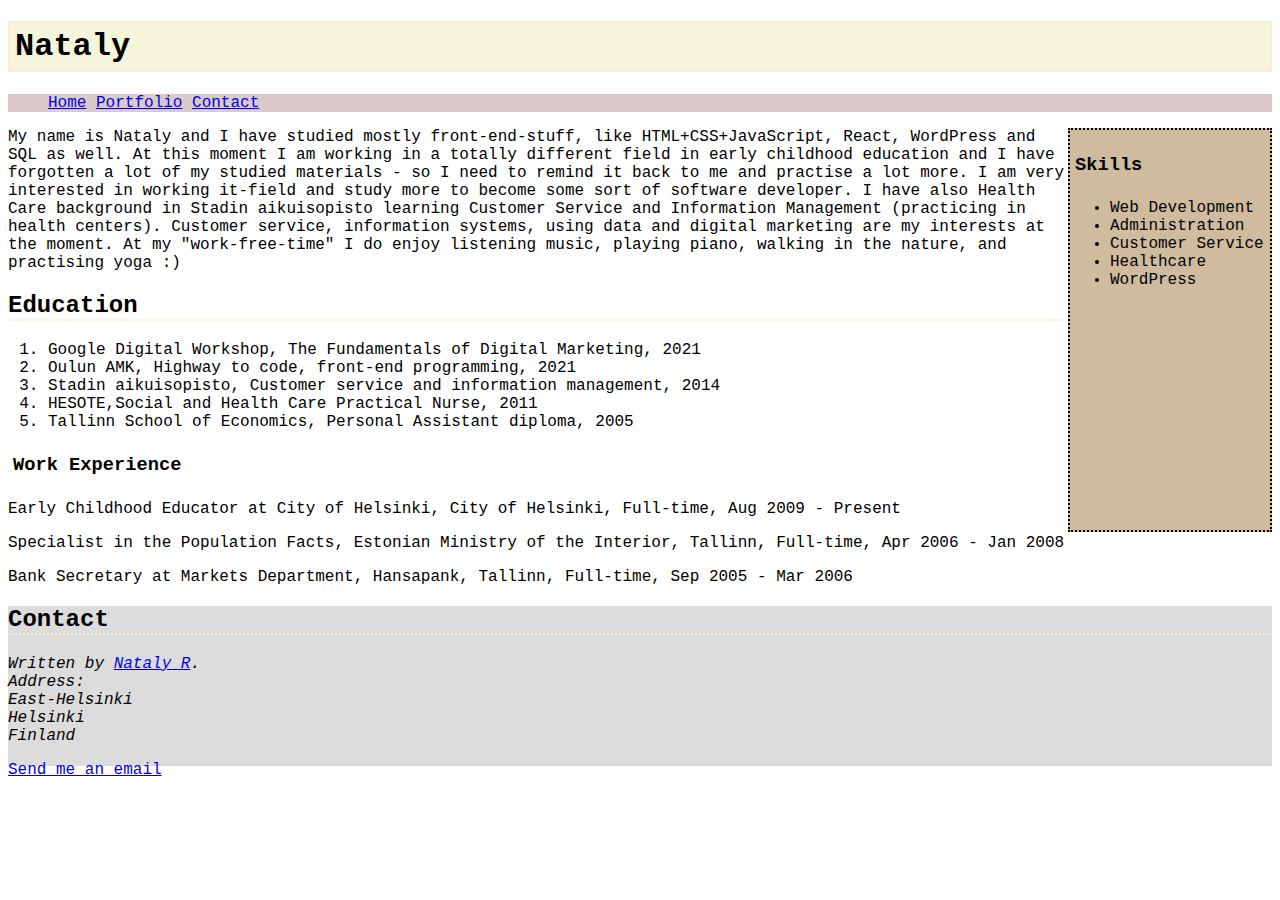
==== index.html @ 0e5a27a8 "Update index.html" ====
<!DOCTYPE html>
<html lang="en">
<head>
<title>My website :: Laurea AMK</title>
<meta charset="UTF-8">
<meta name="description" content="coding">
<meta name="keywords" content="HTML, CSS">
<meta name="author" content="Nataly Rattul">
<meta name="viewport" content="width=device-width, initial-scale=1.0">
<link rel="stylesheet" href="styles.css">
</head>
<body>
<header>
<h1>Nataly</h1>
</header>
<nav>
<ul class="nav">
<li><a href="portfolio.html">Home</a></li>
<li><a href="portfolio.html">Portfolio</a></li>
<li><a href="#contact">Contact</a></li>
</ul>
</nav>
<aside>
<div class="mySkills"> 
<h3>Skills</h3>
<ul>
<li>Web Development</li>
<li>Administration</li>
<li>Customer Service</li>
<li>Healthcare</li>
<li>WordPress</li>
</ul>
</div>
</aside>
<section>
<p>My name is Nataly and I have studied mostly front-end-stuff, like HTML+CSS+JavaScript, React, WordPress and SQL as well. 
 At this moment I am working in a totally different field in early childhood education and I have forgotten a lot of my studied materials - so I need to remind it back to me and practise a lot more. I am very interested in working it-field and study more to become some sort of software developer.
I have also Health Care background in Stadin aikuisopisto learning Customer Service and Information Management (practicing in health centers).
Customer service, information systems, using data and digital marketing are my interests at the moment.
At my "work-free-time" I do enjoy listening music, playing piano, walking in the nature, and practising yoga :)
</p>
<h2>Education</h2>
<ol>
<li>Google Digital Workshop, The Fundamentals of Digital Marketing, 2021</li>
<li>Oulun AMK, Highway to code, front-end programming, 2021</li>
 <li>Stadin aikuisopisto, Customer service and information management, 2014</li>
<li>HESOTE,Social and Health Care Practical Nurse, 2011</li>
<li>Tallinn School of Economics, Personal Assistant diploma, 2005</li>
</ol>
<article>
<h3>Work Experience</h3>
<p>Early Childhood Educator at City of Helsinki, City of Helsinki, Full-time, Aug 2009 - Present</p>
</article>     
<article>
<p>Specialist in the Population Facts, Estonian Ministry of the Interior, Tallinn, Full-time,
Apr 2006 - Jan 2008</p>
</article>     
<article>
<p>Bank Secretary at Markets Department, Hansapank, Tallinn, Full-time, Sep 2005 - Mar 2006</p>
</article>     
</section>
<footer>
<h2 id="contact">Contact</h2>
<address id="contact">
Written by <a href="mailto:nataly.rattul@gmail.com">Nataly R</a>.<br> 
Address:<br>
East-Helsinki<br>
Helsinki<br>
Finland
</address>
<p><a href="mailto:nataly.rattul@gmail.com">Send me an email</a></p>
</footer>
</body>
</html>
---- styles.css ----
aside {
background-color:#cfbc9f;
float: right;
}
header {
background-color: #F5F5DC;
}
footer {
background-color: #DCDCDC;
font-family: "Lucida Console", "Courier New", monospace;
position: static;
float: left
width: 800px;
height: 160px;
}
nav {
text-align: left;
background-color: #dbcaca;
}
.nav {
  list-style-type: none;
}
.nav li {
  display: inline-block;
}
.mySkills {
height: 400px;
width: 200px;  
border: 2px dotted;
}
h3 {font-family: "Lucida Console", "Courier New", monospace;
  padding: 5px;
}
h1 {border: 2px solid #FFEBCD;
font-family: "Lucida Console", "Courier New", monospace;
background-image: url("https://amymhaddad.s3.amazonaws.com/morocco-blue.png");
padding: 5px;}
a:hover, a:active {
background-color:#5F9EA0;
}
h2 {border-bottom: 2px dotted #FFEBCD;
font-family: "Lucida Console", "Courier New", monospace;
}
p {font-family: "Lucida Console", "Courier New", monospace;}
ol{font-family: "Lucida Console", "Courier New", monospace;}
ul{font-family: "Lucida Console", "Courier New", monospace;}
address {font-family: "Lucida Console", "Courier New", monospace;
text-align: left;
}
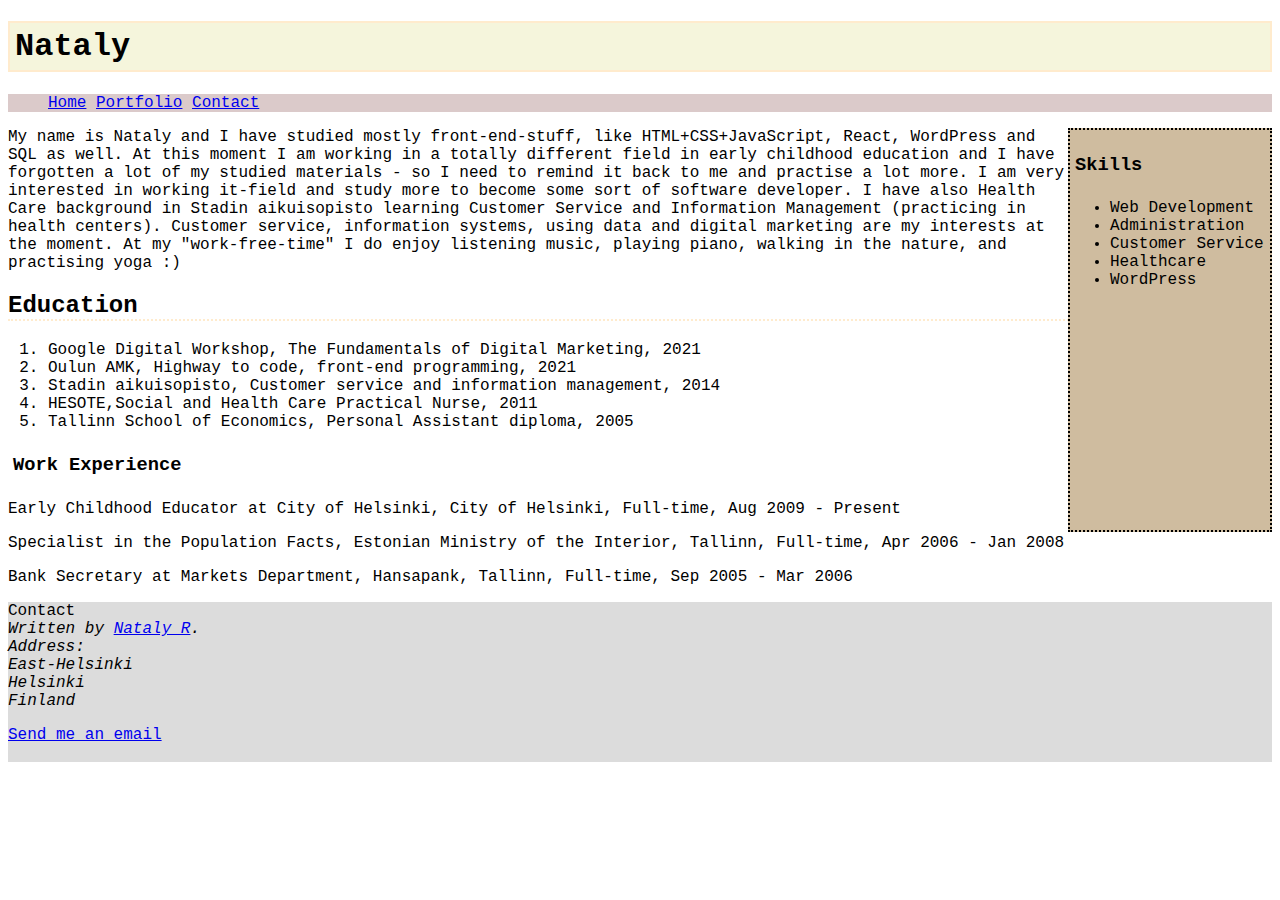
==== commit 7e2885b0: "Update index.html" ====
--- a/index.html
+++ b/index.html
@@ -59,9 +59,8 @@
 <p>Bank Secretary at Markets Department, Hansapank, Tallinn, Full-time, Sep 2005 - Mar 2006</p>
 </article>     
 </section>
-<footer>
-<h2 id="contact">Contact</h2>
-<address id="contact">
+<footer id="contact">Contact</>
+<address>
 Written by <a href="mailto:nataly.rattul@gmail.com">Nataly R</a>.<br> 
 Address:<br>
 East-Helsinki<br>
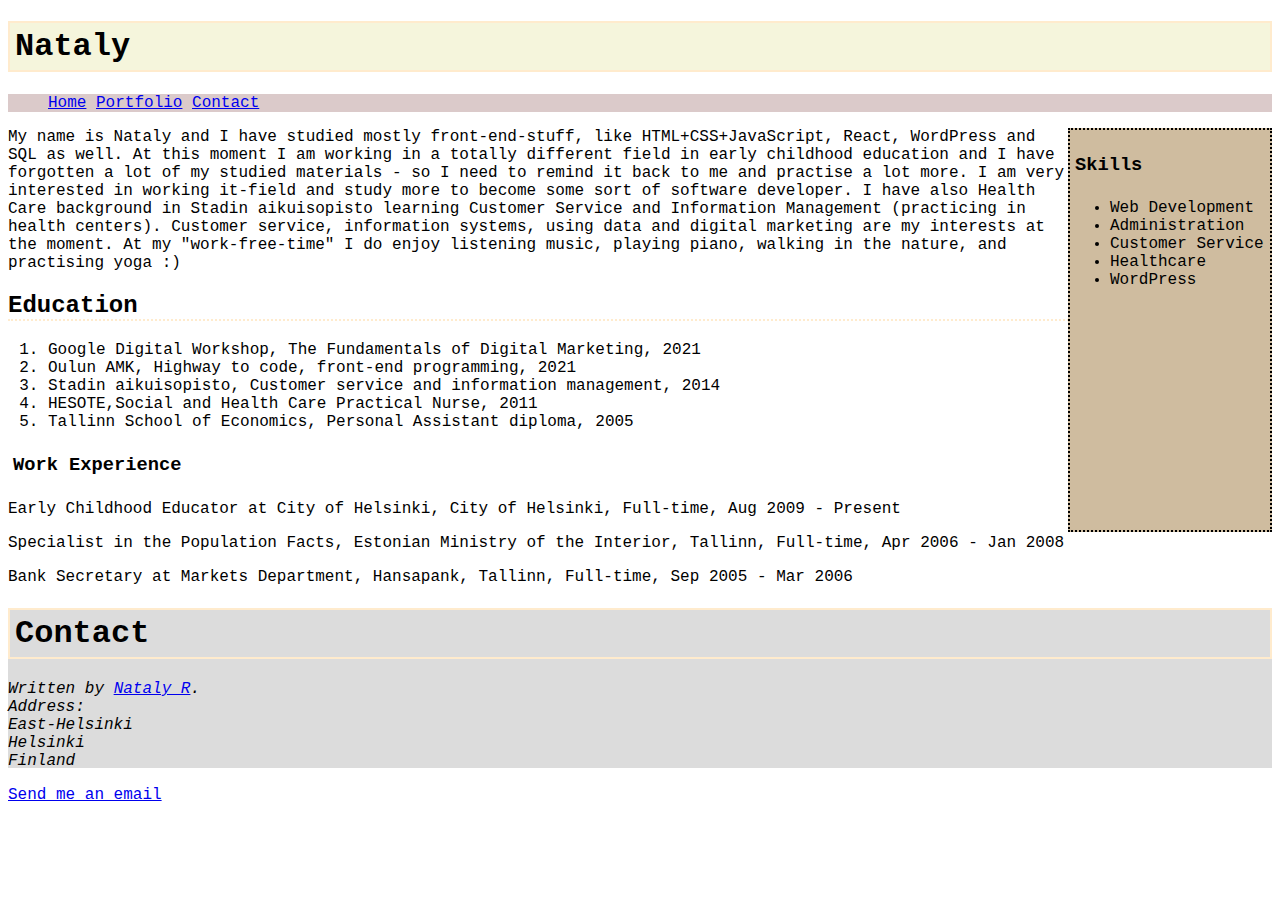
==== commit 28f80542: "Update index.html" ====
--- a/index.html
+++ b/index.html
@@ -59,7 +59,8 @@
 <p>Bank Secretary at Markets Department, Hansapank, Tallinn, Full-time, Sep 2005 - Mar 2006</p>
 </article>     
 </section>
-<footer id="contact">Contact</>
+<footer id=#contact>
+<h1>Contact</h1>
 <address>
 Written by <a href="mailto:nataly.rattul@gmail.com">Nataly R</a>.<br> 
 Address:<br>
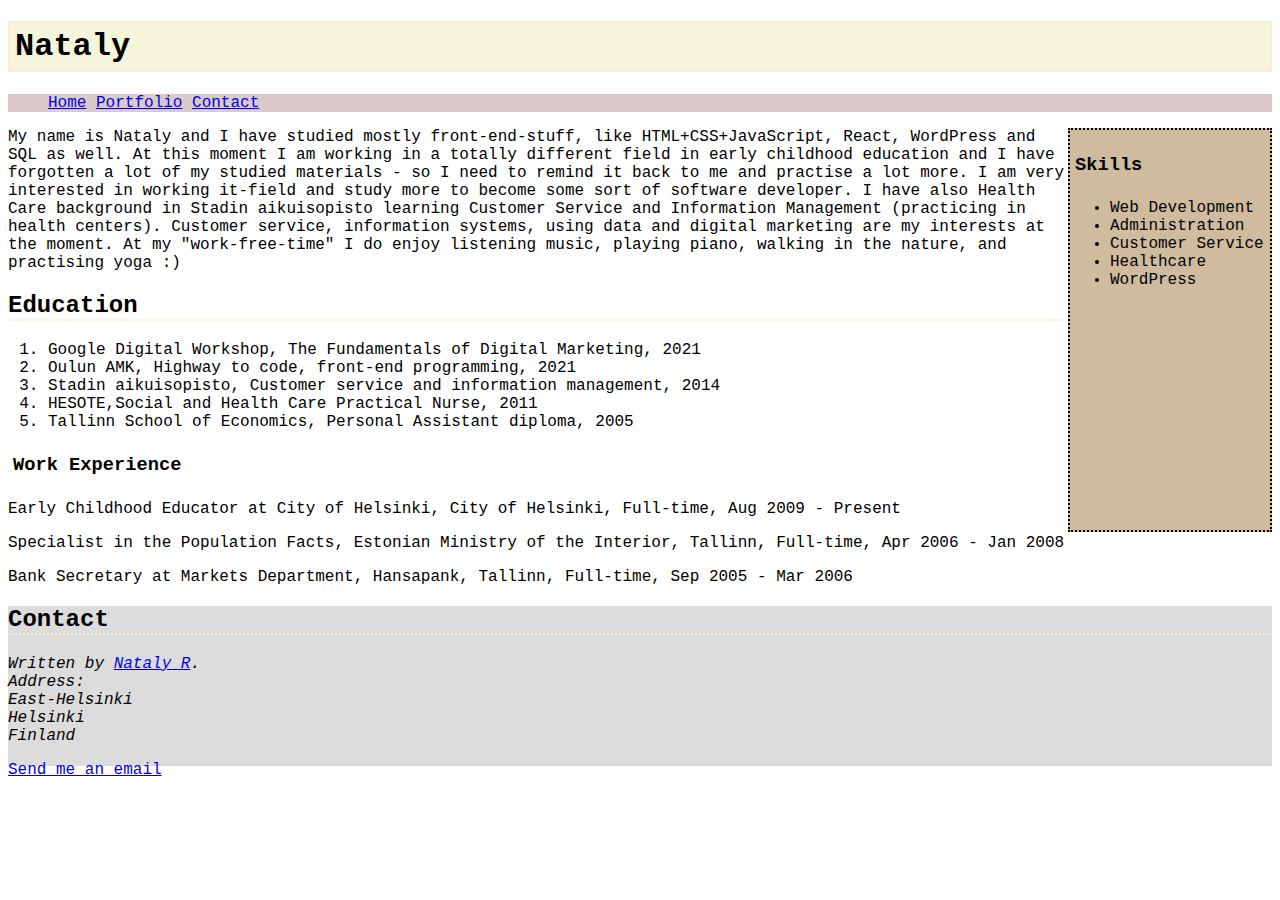
==== commit d331a97a: "Update index.html" ====
--- a/index.html
+++ b/index.html
@@ -59,8 +59,8 @@
 <p>Bank Secretary at Markets Department, Hansapank, Tallinn, Full-time, Sep 2005 - Mar 2006</p>
 </article>     
 </section>
-<footer id=#contact>
-<h1>Contact</h1>
+<footer>
+<h2 id="contact">Contact</h2>
 <address>
 Written by <a href="mailto:nataly.rattul@gmail.com">Nataly R</a>.<br> 
 Address:<br>
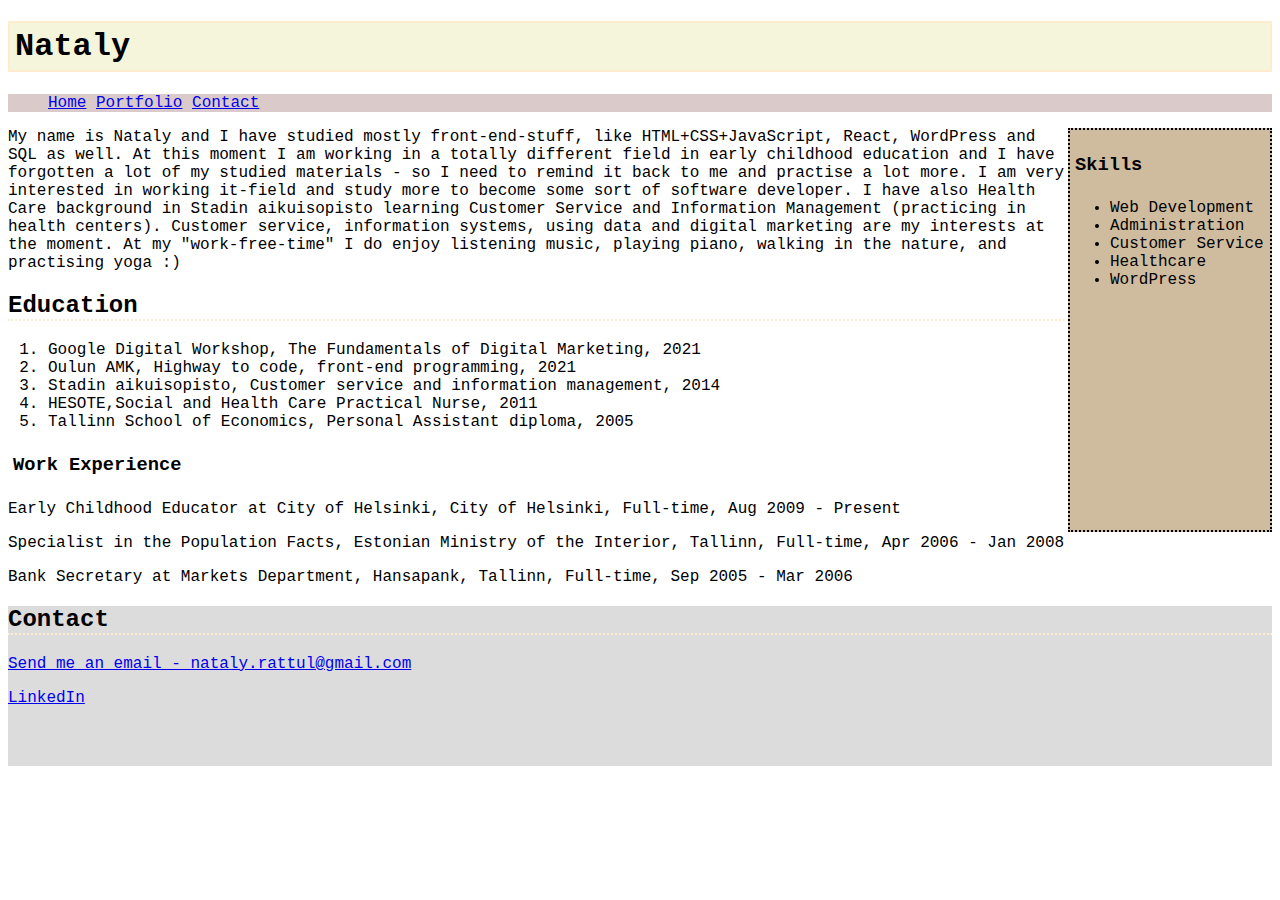
==== commit 650727e0: "Update index.html" ====
--- a/index.html
+++ b/index.html
@@ -61,14 +61,8 @@
 </section>
 <footer>
 <h2 id="contact">Contact</h2>
-<address>
-Written by <a href="mailto:nataly.rattul@gmail.com">Nataly R</a>.<br> 
-Address:<br>
-East-Helsinki<br>
-Helsinki<br>
-Finland
-</address>
-<p><a href="mailto:nataly.rattul@gmail.com">Send me an email</a></p>
+<p><a href="mailto:nataly.rattul@gmail.com">Send me an email - nataly.rattul@gmail.com</a></p>
+<p><a href="https://www.linkedin.com/in/natalyrattul">LinkedIn</a></p>
 </footer>
 </body>
 </html>
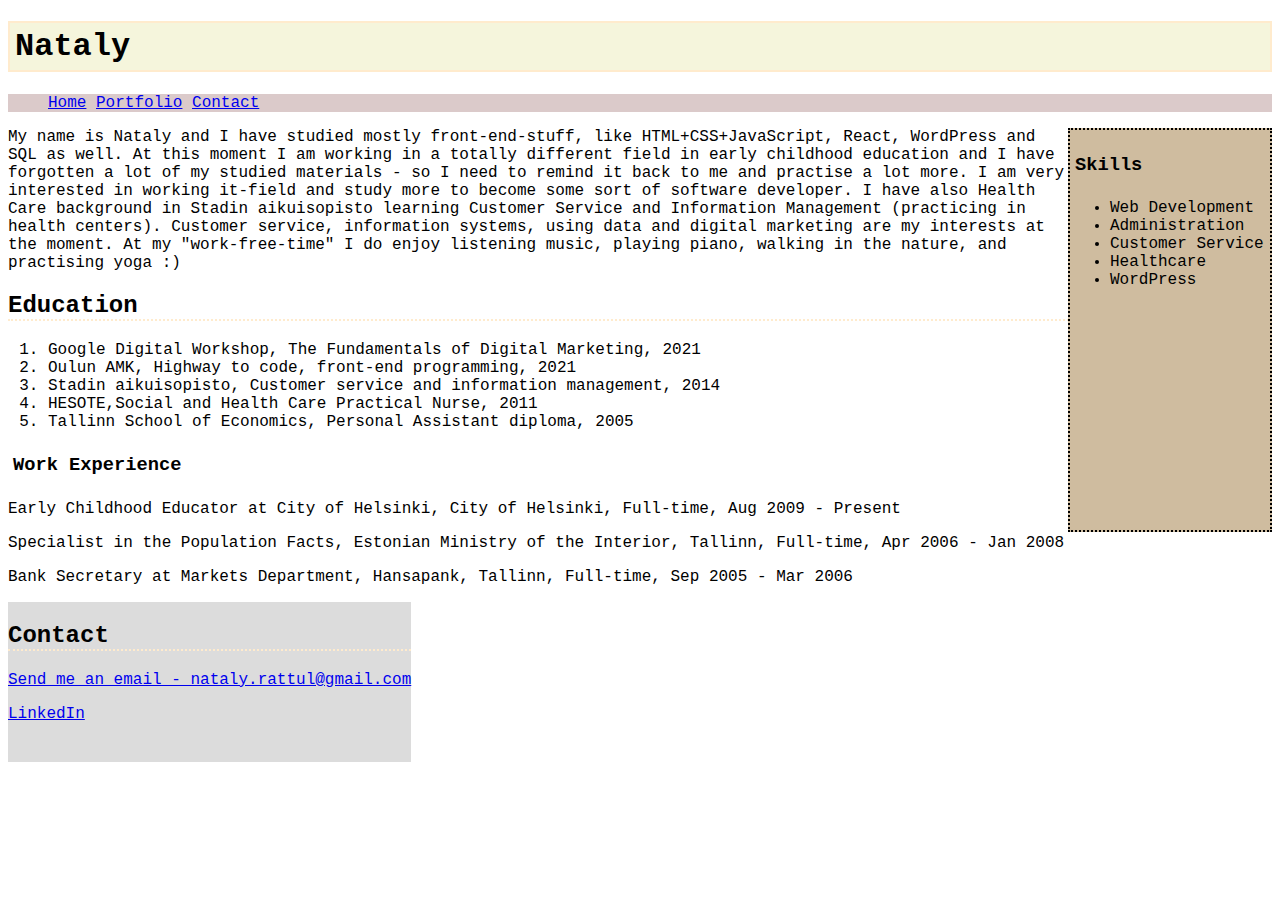
==== commit 37185fd1: "Update index.html" ====
--- a/index.html
+++ b/index.html
@@ -17,7 +17,7 @@
 <ul class="nav">
 <li><a href="portfolio.html">Home</a></li>
 <li><a href="portfolio.html">Portfolio</a></li>
-<li><a href="#contact">Contact</a></li>
+<li><a href="#contact"name="contact">Contact</a></li>
 </ul>
 </nav>
 <aside>
@@ -59,8 +59,8 @@
 <p>Bank Secretary at Markets Department, Hansapank, Tallinn, Full-time, Sep 2005 - Mar 2006</p>
 </article>     
 </section>
-<footer>
-<h2 id="contact">Contact</h2>
+<footer id="contact">
+<h2>Contact</h2>
 <p><a href="mailto:nataly.rattul@gmail.com">Send me an email - nataly.rattul@gmail.com</a></p>
 <p><a href="https://www.linkedin.com/in/natalyrattul">LinkedIn</a></p>
 </footer>
--- a/styles.css
+++ b/styles.css
@@ -8,7 +8,7 @@
 footer {
 background-color: #DCDCDC;
 font-family: "Lucida Console", "Courier New", monospace;
-position: static;
+position: absolute;
 float: left
 width: 800px;
 height: 160px;
@@ -44,6 +44,4 @@
 p {font-family: "Lucida Console", "Courier New", monospace;}
 ol{font-family: "Lucida Console", "Courier New", monospace;}
 ul{font-family: "Lucida Console", "Courier New", monospace;}
-address {font-family: "Lucida Console", "Courier New", monospace;
-text-align: left;
-}
+
